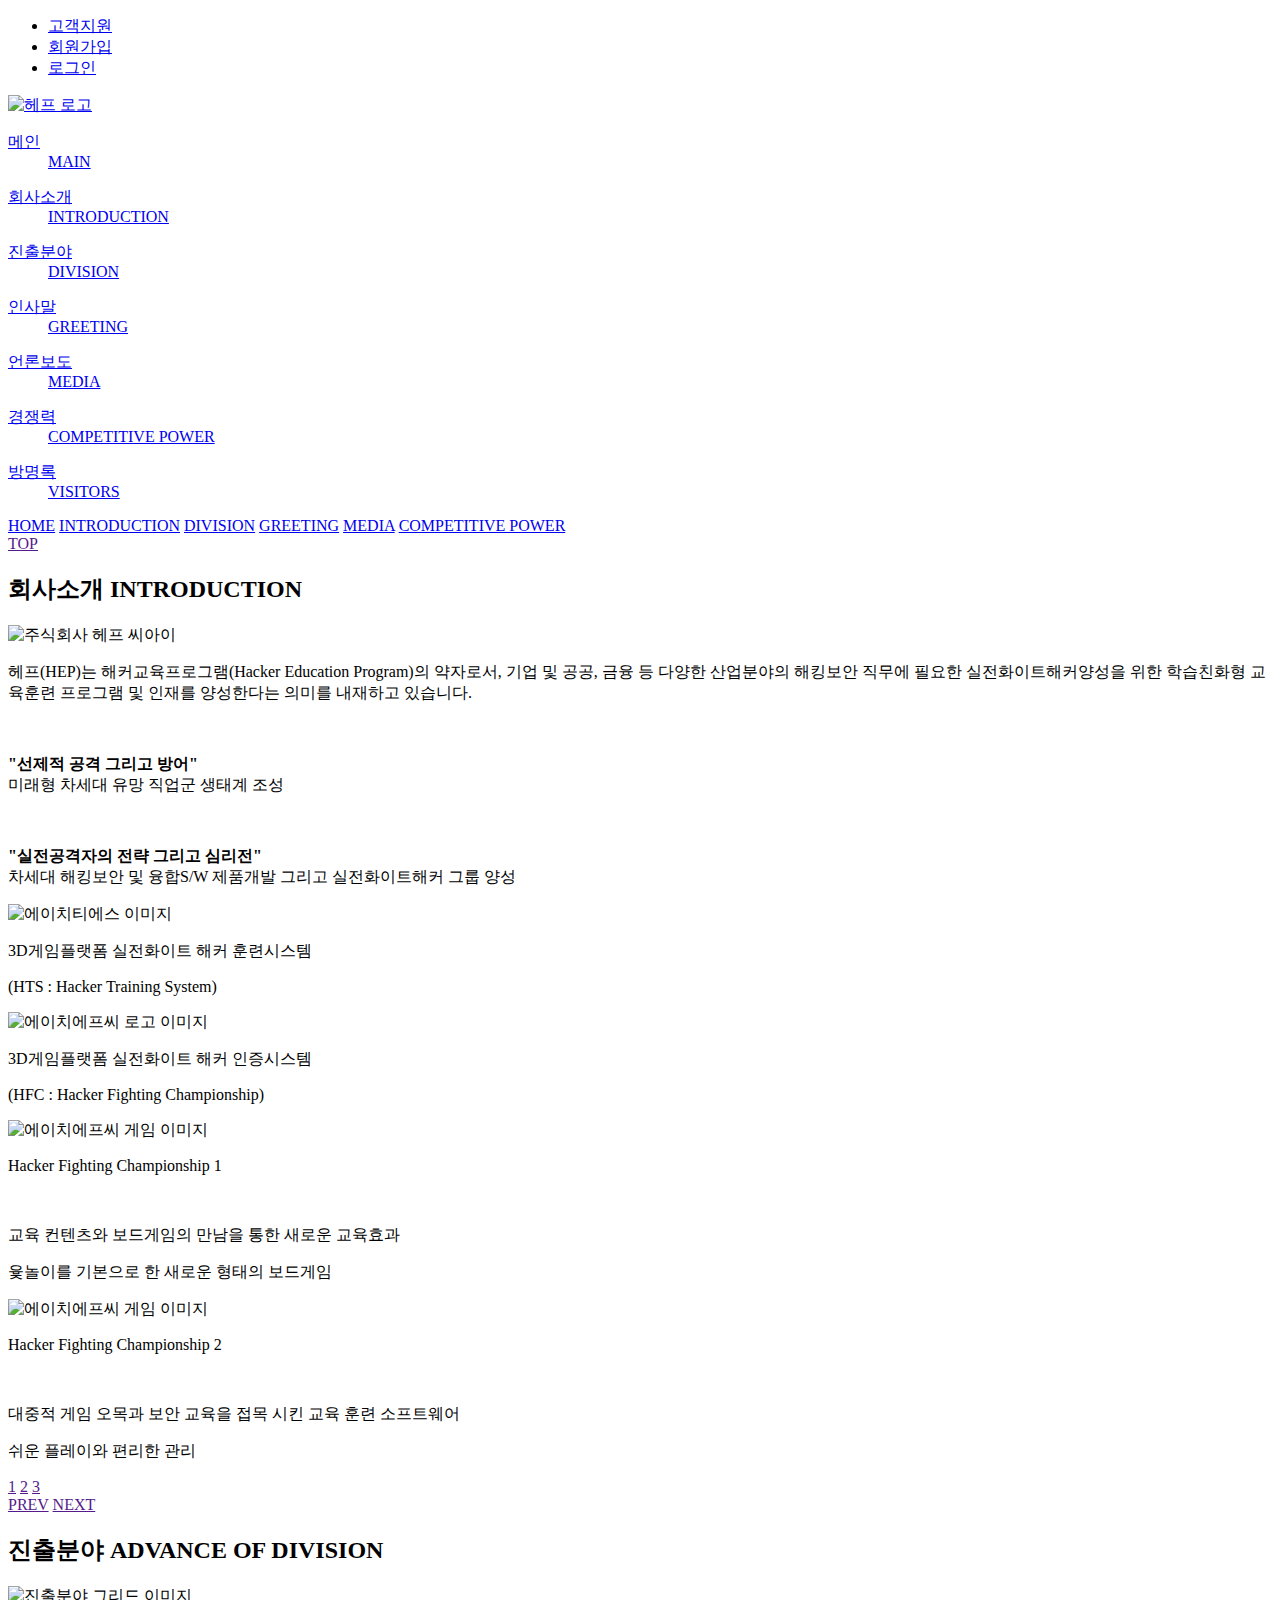
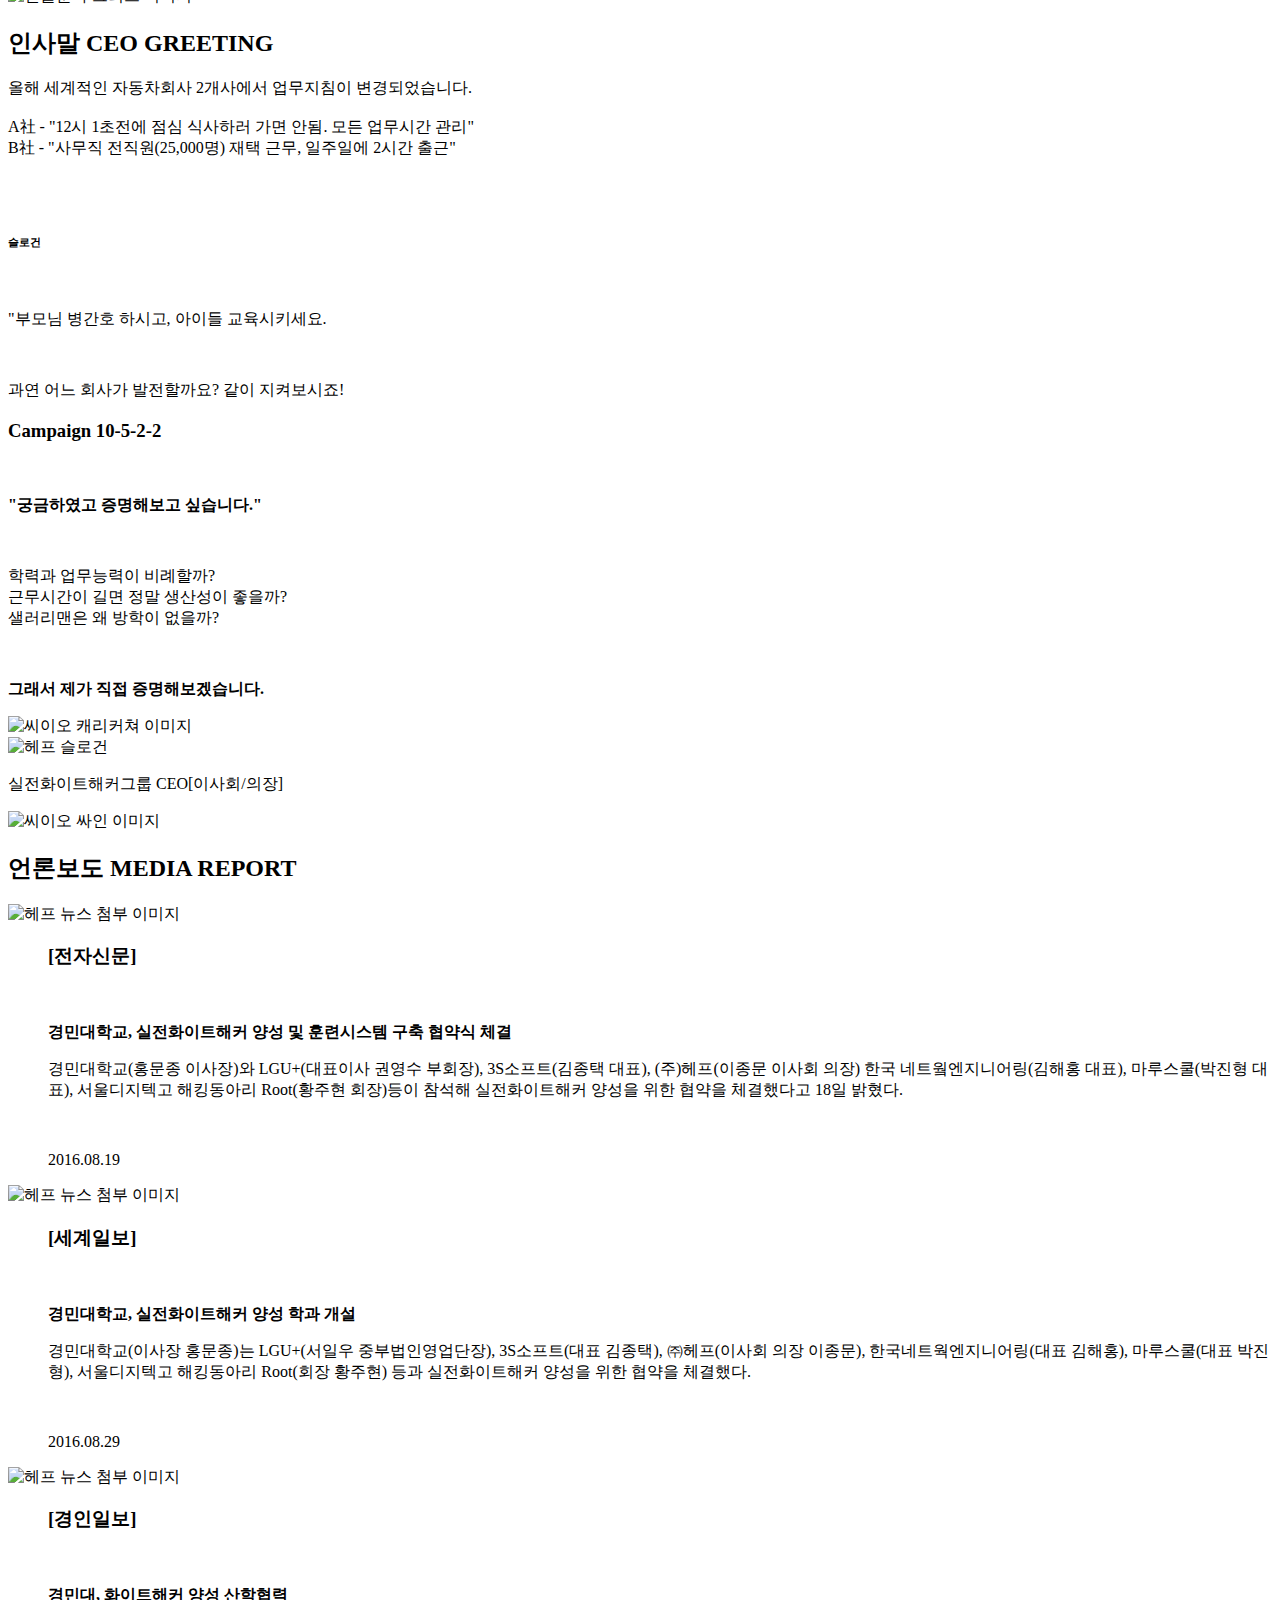
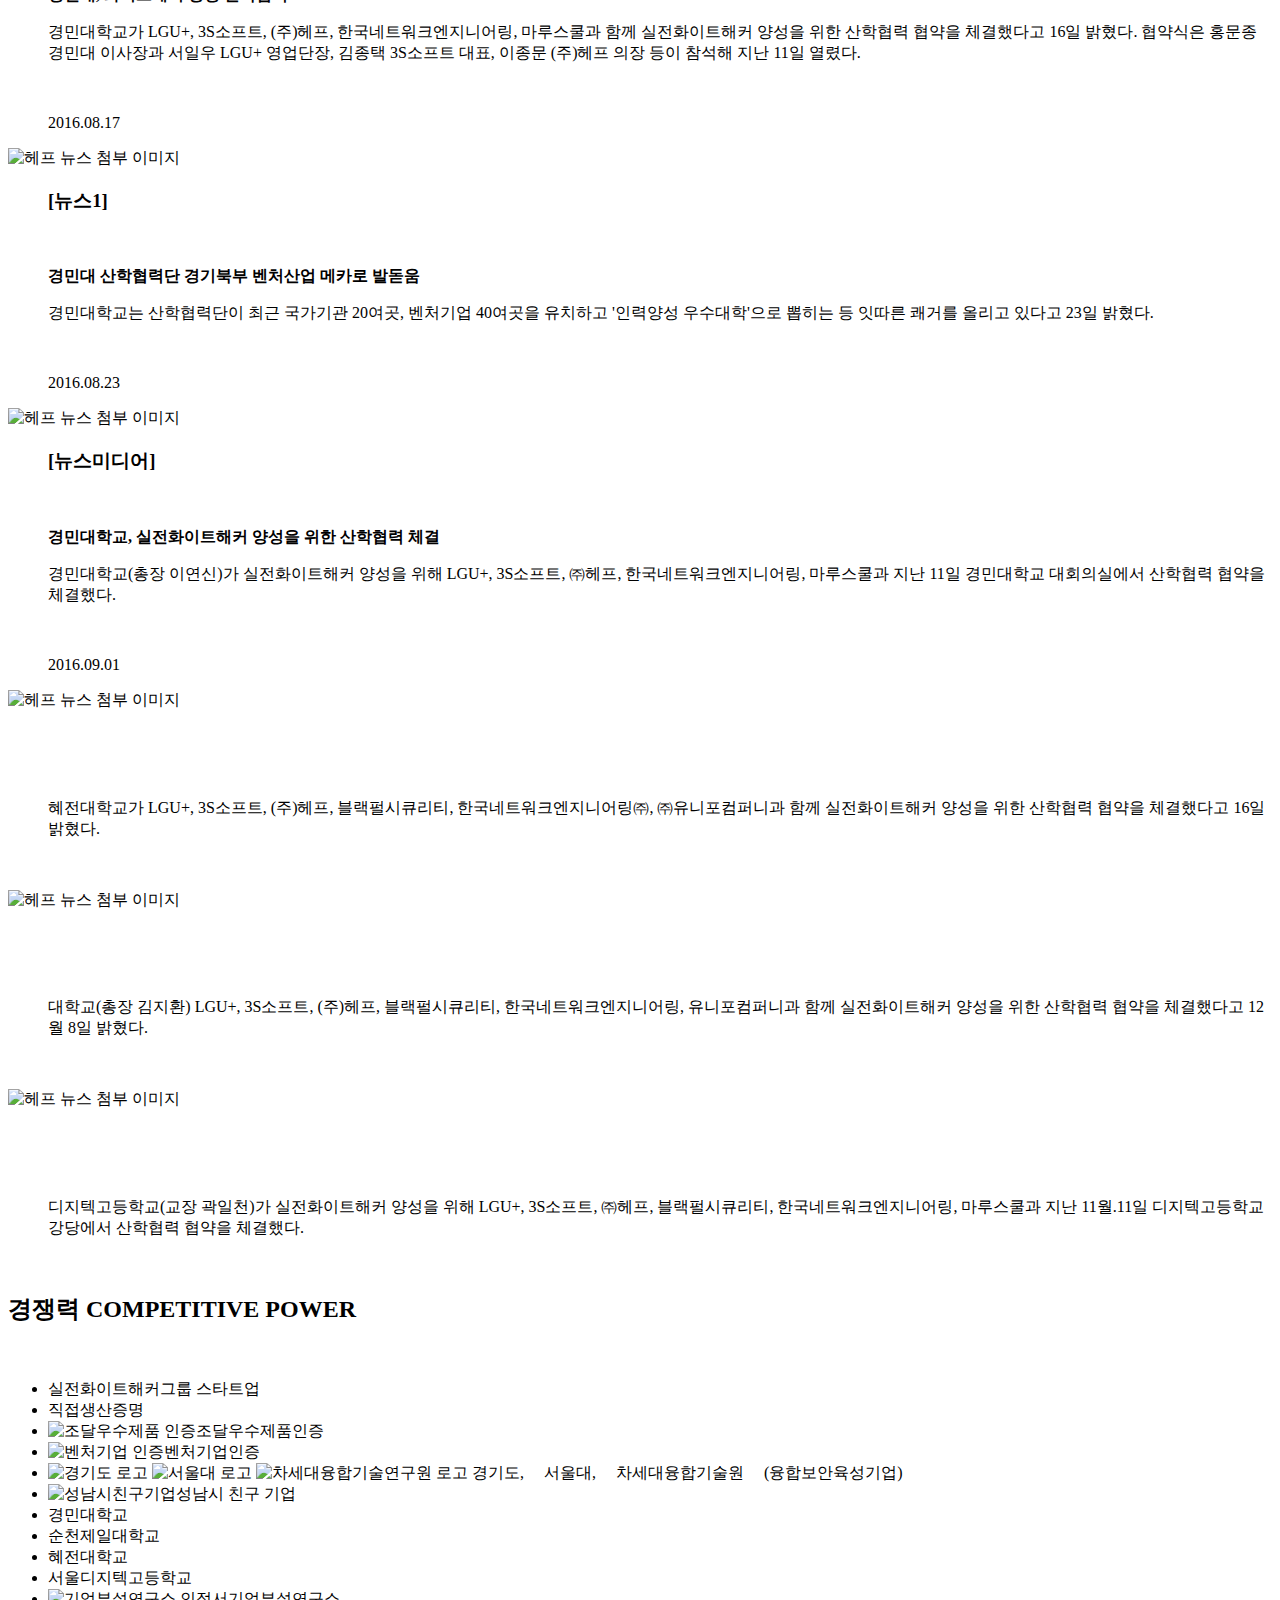
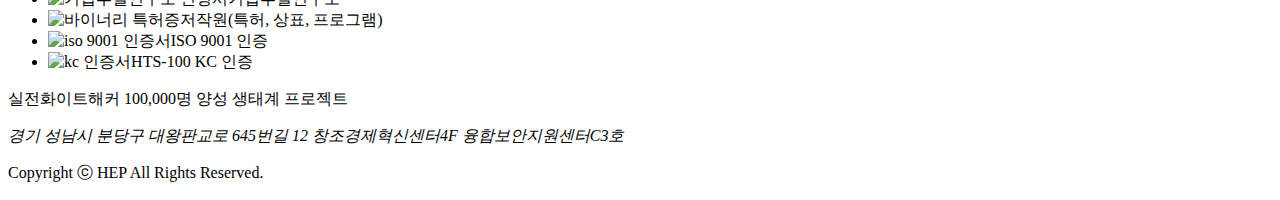
==== index.html @ 3fc322be "favicon  greatkorea->hep 수정 전체페이지에서 greatkorea -> hep 수정" ====
<!DOCTYPE html>
<html>
<head>
	<meta charset="UTF-8">
	<title>HEP</title>
	<link rel="stylesheet" href="/greatkorea_html/css/reset.css" />
	<link rel="stylesheet" href="/greatkorea_html/css/common.css" />
	<link rel="stylesheet" href="/greatkorea_html/css/index.css" />
	<link rel="shortcut icon" href="/greatkorea_html/images/hep-favicon.ico" />
	<script type="text/javascript" src="/greatkorea_html/jquery-3.1.1/jquery-3.1.1.min.js"></script>
	<script type="text/javascript" src="/greatkorea_html/jquery-migrate-1.2.1/jquery-migrate-1.2.1.min.js"></script>
	<script type="text/javascript" src="/greatkorea_html/jquery-ui/jquery-ui.min.js"></script>
	<script type="text/javascript" src="/greatkorea_html/js/index2.js"></script>
</head>
<body>
<div class="headerWrap">
	<!-- Login -->
	<div class="loginWrap">
		<div id="login">
			<ul>
				<li><a href="#">고객지원</a></li>
				<li><a href="#">회원가입</a></li>
				<li><a href="#">로그인</a></li>
			</ul>
		</div>

		<!-- //Login -->
		<!-- Navigation -->
		<div class="topNav">
			<div class="navWrap">
				<div class="header_hep_logo">
					<a href="#main01">
						<img src="/greatkorea_html/images/hep_logo_color.png" alt="헤프 로고" />
					</a>
				</div>
				<div class="navList">
					<div class="nav">
						<dl>
							<dt>
								<a href="#main01">메인</a>
							</dt>
							<dd>
								<a href="#main01">MAIN</a>
							</dd>
						</dl>
						<dl>
							<dt>
								<a href="#main02">회사소개</a>
							</dt>
							<dd>
								<a href="#main02">INTRODUCTION</a>
							</dd>
						</dl>
						<dl>
							<dt>
								<a href="#main03">진출분야</a>
							</dt>
							<dd>
								<a href="#main03">DIVISION</a>
							<dd>
						</dl>
						<dl>
							<dt>
								<a href="#main04">인사말</a>
							</dt>
							<dd>
								<a href="#main04">GREETING</a>
							</dd>
						</dl>
						<dl>
							<dt>
								<a href="#main05">언론보도</a>
							</dt>
							<dd>
								<a href="#main05">MEDIA</a>
							<dd>
						</dl>
						<dl>
							<dt>
								<a href="#main06">경쟁력</a>
							</dt>
							<dd>
								<a href="#main06">COMPETITIVE POWER</a>
							</dd>
						</dl>
						<dl>
							<dt>
								<a href="#">방명록</a>
							</dt>
							<dd>
								<a href="#">VISITORS</a>
							</dd>
						</dl>
					</div>
				</div>
			</div>
		</div>
	</div>
</div>
<!-- //Navigation -->
<!-- //Header -->

<!-- sideNav -->
<div class="sideSlide">
	<a href="#main01">HOME</a>
	<a href="#main02">INTRODUCTION</a>
	<a href="#main03">DIVISION</a>
	<a href="#main04">GREETING</a>
	<a href="#main05">MEDIA</a>
	<a href="#main06">COMPETITIVE POWER</a>
</div>
<div class="topBtn">
	<div class="topBg">
		<a href="">TOP</a>
	</div>
</div>

<!-- //sideNav -->

<!-- contents -->

<!-- main start -->
<div id="main01" class="category">
	<div id="introTitleSec">
		<div class="titleSection">
			<div id="introTitle">
				<!--<h3>GREAT KOREA</h3>-->
			</div>
		</div>
	</div>
	<div id="introConSec">
		<div id="introCon">
			<!--<h3>
				실전화이트해커 "100,000명" 양성 생태계 프로젝트<br> 대서막이 곧 시작됩니다.
			</h3>-->
		</div>
	</div>
	<!--<div id="videoWrap">
		<div id="video">
			<video id="demo01" src="/greatkorea_html/vod/Demo1.0(ipad2).mp4" type="video/mp4" style="background-color:#000;"></video>
			<button class="videoClose"><img src="/greatkorea_html/images/close.png" alt="비디오 닫기버튼" /></button>
			<div class="startVideo">
				<a href="#" class="btnPlay">Play</a>
			</div>
			<div class="stopVideo">
				<a href="#" class="btnPause">Pause</a>
				<a href="#" class="btnStop">Stop</a>
			</div>
		</div>
	</div>-->
</div>
<!-- //main -->

<!-- introduction -->
<div id="main02" class="category">
	<div id="introductionTitleSec">
		<div class="titleSection">
			<div id="introductionTitle" class="titleWrap">
				<h2>회사소개<span>	INTRODUCTION</span></h2>
				<!-- <h3>INTRODUCTION</h3> -->
			</div>
		</div>
	</div>
	<div id="introductionConSec" class="contentSection">
		<div id="introductionCon">
			<div id="hepBox">
				<div id="hepIntro" class="slider">
					<div id="hepCenter">
						<div id="hepCi">
							<img src="/greatkorea_html/images/hep_ci.png" alt="주식회사 헤프 씨아이" />
						</div>
						<div id="hepDetail">
							<div id="hepTextBox">
								<p>헤프(HEP)는 해커교육프로그램(Hacker Education Program)의 약자로서, 기업 및
									공공, 금융 등 다양한 산업분야의 해킹보안 직무에 필요한 실전화이트해커양성을 위한 학습친화형 교육훈련 프로그램 및
									인재를 양성한다는 의미를 내재하고 있습니다.</p>
								<br>
								<p>
									<b>"선제적 공격 그리고 방어"</b><br> 미래형 차세대 유망 직업군 생태계 조성
								</p>
								<br>
								<p>
									<b>"실전공격자의 전략 그리고 심리전"</b><br> 차세대 해킹보안 및 융합S/W 제품개발 그리고
									실전화이트해커 그룹 양성
								</p>
							</div>
						</div>
					</div>
				</div>
				<!--<div id="greatkoreaIntro" class="slider">
					<div id="greatkoreaCenter">
						<div id="greatkoreaCi">
							<img src="/greatkorea_html/images/great_korea_ci.png"
								 alt="그레이트 코리아 씨아이" />
						</div>
						<div id="greatkoreaDetail">
							<div id="greatkoreaTextBox">
								<p>실전화이트해커그룹 연합기업의 슬로건으로서 조직화된 블랙해커와의 사이버전을 위한 실전화이트해커그룹 명칭</p>
								<br>
								<p>세계해킹대회 대한민국 대표팀 명칭</p>
							</div>
						</div>
					</div>
				</div>-->
				<div id="introBanner" class="slider">
					<div id="bannerCenter">
						<div id="banner01">
							<div id="bannerImg01">
								<img src="/greatkorea_html/images/hts_img.jpg" alt="에이치티에스 이미지" />
							</div>
							<div id="bannerDetail01">
								<p>3D게임플랫폼 실전화이트 해커 훈련시스템</p>
								<p>(HTS : Hacker Training System)</p>
							</div>
						</div>
						<div id="banner02">
							<div id="bannerImg02">
								<img src="/greatkorea_html/images/hfc_img.jpg" alt="에이치에프씨 로고 이미지" />
							</div>
							<div id="bannerDetail02">
								<p>3D게임플랫폼 실전화이트 해커 인증시스템</p>
								<p>(HFC : Hacker Fighting Championship)</p>
							</div>
						</div>
					</div>
				</div>
				<div id="introBanner02" class="slider">
					<div id="bannerCenter02">
						<div id="hfc01">
							<div id="hfcImg01">
								<img src="/greatkorea_html/images/hfc_game_01.png" alt="에이치에프씨 게임 이미지" />
							</div>
							<div id="hfcDetail01">
								<p>Hacker Fighting Championship 1</p>
								<br>
								<p>교육 컨텐츠와 보드게임의 만남을 통한 새로운 교육효과</p>
								<p>윷놀이를 기본으로 한 새로운 형태의 보드게임</p>
							</div>
						</div>
						<div id="hfc02">
							<div id="hfcImg02">
								<img src="/greatkorea_html/images/hfc_game_02.jpg" alt="에이치에프씨 게임 이미지" />
							</div>
							<div id="hfcDetail02">
								<p>Hacker Fighting Championship 2</p>
								<br>
								<p>대중적 게임 오목과 보안 교육을 접목 시킨 교육 훈련 소프트웨어</p>
								<p>쉬운 플레이와 편리한 관리</p>
							</div>
						</div>
					</div>
				</div>
				<div id="indicator">
					<a href="" class="on">1</a> <a href="">2</a> <a href="">3</a>
				</div>
				<a href="" class="prev">PREV</a> <a href="" class="next">NEXT</a>
			</div>
		</div>
	</div>
</div>
<!-- //introduction -->
<!-- division -->

<div id="main03" class="category">
	<div id="divisionTitleSec">
		<div class="titleSection">
			<div id="divisionTitle" class="titleWrap">
				<h2>진출분야 <span>	ADVANCE OF DIVISION</span></h2>
				<!-- <h3>ADVANCE OF DIVISION</h3> -->
			</div>
		</div>
	</div>
	<div id="divisionConSec" class="contentSection">
		<div id="divisionCon" class="contentWrap">
			<div id="divisionBox">
				<div id="divisionGrid">
					<img src="/greatkorea_html/images/advance.png" alt="진출분야 그리드 이미지" />
				</div>
			</div>
		</div>
	</div>
</div>

<!-- //divsion -->
<!-- ceo greeting -->

<div id="main04" class="category">
	<div id="greetingTitleSec">
		<div class="titleSection">
			<div id="greetingTitle" class="titleWrap">
				<h2>인사말 <span>CEO GREETING</span></h2>
				<!-- <h3>CEO GREETING</h3> -->
			</div>
		</div>
	</div>
	<div id="greetingConSec" class="contentSection">
		<div id="greetingCon" class="contentWrap">
			<div id="greetingBox">
				<div id="greeting01">
					<div id="greetingArticle01">
						<p>
							올해 세계적인 자동차회사 2개사에서 업무지침이 변경되었습니다.<br> <br> A社 - "12시
							1초전에 점심 식사하러 가면 안됨. 모든 업무시간 관리"<br> B社 - "사무직 전직원(25,000명)
							재택 근무, 일주일에 2시간 출근"
						</p>
						<br> <br>
						<h6>슬로건</h6>
						<br>
						<p>"부모님 병간호 하시고, 아이들 교육시키세요.</p>
						<br>
						<p>과연 어느 회사가 발전할까요? 같이 지켜보시죠!</p>
					</div>
					<div id="greetingArticle02">
						<h3>Campaign 10-5-2-2</h3>
						<br>
						<p>
							<b>"궁금하였고 증명해보고 싶습니다."</b>
						</p>
						<br>
						<p>
							학력과 업무능력이 비례할까?<br> 근무시간이 길면 정말 생산성이 좋을까?<br> 샐러리맨은 왜
							방학이 없을까?
						</p>
						<br>
						<p>
							<b>그래서 제가 직접 증명해보겠습니다.</b>
						</p>
					</div>
				</div>
				<div id="greeting02">

					<div id="ceoCha">
						<img src="/greatkorea_html/images/ceo_cha.png" alt="씨이오 캐리커쳐 이미지" />
					</div>

					<div id="greetingArticle03">
						<div id="campaign">
							<img src="/greatkorea_html/images/hep-slogan.png" alt="헤프 슬로건" />
						</div>
						<div id="ceo">
							<p>실전화이트해커그룹 CEO[이사회/의장]</p>
							<div id="sign">
								<img src="/greatkorea_html/images/ceo_sign.png"
									 alt="씨이오 싸인 이미지" />
							</div>
						</div>
					</div>
				</div>
			</div>
		</div>
	</div>
</div>

<!-- //ceo greeting -->
<!-- media report -->

<div id="main05" class="category">
	<div id="mediaTitleSec">
		<div class="titleSection">
			<div id="mediaTitle" class="titleWrap">
				<h2>언론보도 <span>MEDIA REPORT</span></h2>
				<!-- <h3>MEDIA REPORT</h3> -->
			</div>
		</div>
	</div>
	<div id="mediaConSec" class="contentSection">
		<div id="mediaCon" class="contentWrap">
			<div id="mediaBox">
				<div id="newsContents">
					<div id="newsBox01" class="newsBox">
						<dl id="newsDetail01" class="newsDetail">
							<dt class="newsImgWrap">
								<!--<a href="http://www.etnews.com/20160819000128" target="_blank">-->
									<img class="newsImg" src="/greatkorea_html/images/jeonja-news.jpg" alt="헤프 뉴스 첨부 이미지" />
								<!--</a>-->
							</dt>
							<dd class="newsPreview">
								<h3>[전자신문]</h3>
								<br>
								<p class="articleTit">
									<b>경민대학교, 실전화이트해커 양성 및 훈련시스템 구축 협약식 체결</b>
								</p>
								<p class="articleCon">경민대학교(홍문종 이사장)와 LGU+(대표이사 권영수 부회장),
									3S소프트(김종택 대표), (주)헤프(이종문 이사회 의장) 한국 네트웤엔지니어링(김해홍 대표), 마루스쿨(박진형
									대표), 서울디지텍고 해킹동아리 Root(황주현 회장)등이 참석해 실전화이트해커 양성을 위한 협약을 체결했다고
									18일 밝혔다.
								</p>
								<br>
								<div>
									<p class="articleDate">2016.08.19</p>
									<!--<b>
										<a href="http://www.etnews.com/20160819000128" target="_blank">MORE &gt;</a>
									</b>-->
								</div>
							</dd>
						</dl>
					</div>
					<div id="newsBox02" class="newsBox">
						<dl id="newsDetail02" class="newsDetail">
							<dt class="newsImgWrap">
								<!--<a href="http://www.segye.com/content/html/2016/08/29/20160829002505.html?OutUrl=naver" target="_blank">-->
									<img class="newsImg" src="/greatkorea_html/images/segye-news.jpg" alt="헤프 뉴스 첨부 이미지" />
								<!--</a>-->
							</dt>
							<dd class="newsPreview">
								<h3>[세계일보]</h3>
								<br>
								<p class="articleTit">
									<b>경민대학교, 실전화이트해커 양성 학과 개설</b>
								</p>
								<p class="articleCon">
									경민대학교(이사장 홍문종)는 LGU+(서일우 중부법인영업단장),
									3S소프트(대표 김종택), ㈜헤프(이사회 의장 이종문), 한국네트웍엔지니어링(대표 김해홍), 마루스쿨(대표
									박진형), 서울디지텍고 해킹동아리 Root(회장 황주현) 등과 실전화이트해커 양성을 위한 협약을 체결했다.
								</p>
								<br>
								<div>
									<p class="articleDate">2016.08.29</p>
									<!--<b>
										<a href="http://www.segye.com/content/html/2016/08/29/20160829002505.html?OutUrl=naver" target="_blank">MORE &gt;</a>
									</b>-->
								</div>
							</dd>
						</dl>
					</div>
					<div id="newsBox03" class="newsBox">
						<dl id="newsDetail03" class="newsDetail">
							<dt class="newsImgWrap">
								<!--<a href="http://www.kyeongin.com/main/view.php?key=20160816010004789" target="_blank">-->
									<img class="newsImg" src="/greatkorea_html/images/kyeongin-news.jpg" alt="헤프 뉴스 첨부 이미지" />
								<!--</a>-->
							</dt>
							<dd class="newsPreview">
								<h3>[경인일보]</h3>
								<br>
								<p class="articleTit">
									<b>
										경민대, 화이트해커 양성 산학협력
									</b>
								</p>
								<p class="articleCon">
									경민대학교가 LGU+, 3S소프트, (주)헤프,
									한국네트워크엔지니어링, 마루스쿨과 함께 실전화이트해커 양성을 위한 산학협력 협약을 체결했다고 16일 밝혔다.
									협약식은 홍문종 경민대 이사장과 서일우 LGU+ 영업단장, 김종택 3S소프트 대표, 이종문 (주)헤프 의장 등이
									참석해 지난 11일 열렸다.
								</p>
								<br>
								<div>
									<p class="articleDate">2016.08.17</p>
									<!--<b>
										<a href="http://www.kyeongin.com/main/view.php?key=20160816010004789" target="_blank">MORE &gt;</a>
									</b>-->
								</div>
							</dd>
						</dl>
					</div>
					<div id="newsBox04" class="newsBox">
						<dl id="newsDetail04" class="newsDetail">
							<dt class="newsImgWrap">
								<!--<a href="http://www.kyeongin.com/main/view.php?key=20160816010004789" target="_blank">-->
									<img class="newsImg" src="/greatkorea_html/images/news1-	news.jpg" alt="헤프 뉴스 첨부 이미지" />
								<!--</a>-->
							</dt>
							<dd class="newsPreview">
								<h3>[뉴스1]</h3>
								<br>
								<p class="articleTit">
									<b>
											경민대 산학협력단 경기북부 벤처산업 메카로 발돋움
									</b>
								</p>
								<p class="articleCon">
									경민대학교는 산학협력단이 최근 국가기관 20여곳, 벤처기업 40여곳을 유치하고 '인력양성 우수대학'으로 뽑히는 등
									잇따른 쾌거를 올리고 있다고 23일 밝혔다.
								</p>
								<br>
								<div>
									<p class="articleDate">2016.08.23</p>
									<!--<b>
										<a href="http://news1.kr/articles/?2754259" target="_blank">MORE &gt;</a>
									</b>-->
								</div>
							</dd>
						</dl>
					</div>
					<div id="newsBox05" class="newsBox">
						<dl id="newsDetail05" class="newsDetail">
							<dt class="newsImgWrap">
								<!--<a href="http://www.kyeongin.com/main/view.php?key=20160816010004789" target="_blank">-->
									<img class="newsImg" src="/greatkorea_html/images/newsmedia-news.jpg" alt="헤프 뉴스 첨부 이미지" />
								<!--</a>-->
							</dt>
							<dd class="newsPreview">
								<h3>[뉴스미디어]</h3>
								<br>
								<p class="articleTit">
									<b>
										경민대학교, 실전화이트해커 양성을 위한 산학협력 체결
									</b>
								</p>
								<p class="articleCon">
									경민대학교(총장 이연신)가 실전화이트해커 양성을 위해
									LGU+, 3S소프트, ㈜헤프, 한국네트워크엔지니어링, 마루스쿨과 지난 11일 경민대학교 대회의실에서 산학협력 협약을 체결했다.
								</p>
								<br>
								<div>
									<p class="articleDate">2016.09.01</p>
									<!--<b>
										<a href="http://www.1010news.net/news/article.html?no=457" target="_blank">MORE &gt;</a>
									</b>-->
								</div>
							</dd>
						</dl>
					</div>
					<div id="newsBox06" class="newsBox">
						<dl id="newsDetail06" class="newsDetail">
							<dt class="newsImgWrap">
								<!--<a href="">-->
									<img class="newsImg" src="/greatkorea_html/images/news01.jpg" alt="헤프 뉴스 첨부 이미지" />
								<!--</a>-->
							</dt>
							<dd class="newsPreview">
								<h3></h3>
								<br>
								<p class="articleTit">
									<b>
										<a href=""></a>
									</b>
								</p>
								<br>
								<p class="articleCon">
									혜전대학교가 LGU+, 3S소프트, (주)헤프, 블랙펄시큐리티, 한국네트워크엔지니어링㈜,
									㈜유니포컴퍼니과 함께 실전화이트해커 양성을 위한 산학협력 협약을 체결했다고 16일 밝혔다.
								</p>
								<br>
								<div>
									<p class="articleDate"></p>
									<!--<b>
										<a href=""></a>
									</b>-->
								</div>
							</dd>
						</dl>
					</div>
					<div id="newsBox07" class="newsBox">
						<dl id="newsDetail07" class="newsDetail">
							<dt class="newsImgWrap">
								<!--<a href="" >-->
									<img class="newsImg" src="/greatkorea_html/images/news02.jpg" alt="헤프 뉴스 첨부 이미지" />
								<!--</a>-->
							</dt>
							<dd class="newsPreview">
								<h3></h3>
								<br>
								<p class="articleTit">
									<b>
										<a href=""></a>
									</b>
								</p>
								<br>
								<p class="articleCon">
									대학교(총장 김지환) LGU+, 3S소프트, (주)헤프, 블랙펄시큐리티, 한국네트워크엔지니어링,
									유니포컴퍼니과 함께 실전화이트해커 양성을 위한 산학협력 협약을 체결했다고 12월 8일 밝혔다.
								</p>
								<br>
								<div>
									<p class="articleDate"></p>
									<b>
										<a href=""></a>
									</b>
								</div>
							</dd>
						</dl>
					</div>
					<div id="newsBox08" class="newsBox">
						<dl id="newsDetail08" class="newsDetail">
							<dt class="newsImgWrap">
								<!--<a href="">-->
									<img class="newsImg" src="/greatkorea_html/images/news03.jpg" alt="헤프 뉴스 첨부 이미지" />
								<!--</a>-->
							</dt>
							<dd class="newsPreview">
								<h3></h3>
								<br>
								<p class="articleTit">
									<b>
										<a href=""></a>
									</b>
								</p>
								<br>
								<p class="articleCon">
									디지텍고등학교(교장 곽일천)가 실전화이트해커 양성을 위해 LGU+, 3S소프트, ㈜헤프, 블랙펄시큐리티, 한국네트워크엔지니어링,
									마루스쿨과 지난 11월.11일 디지텍고등학교 강당에서 산학협력 협약을 체결했다.
								</p>
								<br>
								<div>
									<p class="articleDate"></p>
									<b>
										<a href=""></a>
									</b>
								</div>
							</dd>
						</dl>
					</div>
				</div>
			</div>
		</div>
	</div>
</div>

<!-- //media report -->

<!-- partner -->
<div id="main06" class="category">

	<div id="partnerTitleSec">
		<div class="titleSection">
			<div id="partnerTitle" class="titleWrap">
				<h2>경쟁력 <span>COMPETITIVE POWER</span></h2>
				<!-- <h3>GLOBAL BUSINESS PARTNERS</h3> -->
			</div>
		</div>
	</div>

	<div class="partner_div">
		<p class="hep_logo">
			<img src="/greatkorea_html/images/hep_logo.png" alt="" />
		</p>
		<ul>
			<li>실전화이트해커그룹 스타트업</li>
			<li>직접생산증명</li>
			<li>
				<img class="certificateImg" src="/greatkorea_html/images/p-logo.png" alt="조달우수제품 인증">조달우수제품인증
			</li>
			<li>
				<img class="certificateImg" src="/greatkorea_html/images/venture-certificate.png" alt="벤처기업 인증">벤처기업인증
			</li>
			<li>
				<img class="certificateImg" src="/greatkorea_html/images/kk-logo.png" alt="경기도 로고">
				<img class="certificateImg" src="/greatkorea_html/images/seoulUniv-logo.png" alt="서울대 로고">
				<img class="certificateImg" src="/greatkorea_html/images/aict-logo.png" alt="차세대융합기술연구원 로고">
				경기도, &emsp;서울대, &emsp;차세대융합기술원 &emsp;(융합보안육성기업)
			</li>
			<li>
				<img class="certificateImg" src="/greatkorea_html/images/snip-logo.png" alt="성남시친구기업">성남시 친구 기업
			</li>
			<li>
				<img class="enterpriseLogo" src="/greatkorea_html/images/kyeongmin-ci.png" alt="">경민대학교
			</li>
			<li>
				<img class="enterpriseLogo" src="/greatkorea_html/images/suncheon-ci.png" alt="">순천제일대학교
			</li>
			<li>
				<img class="enterpriseLogo" src="/greatkorea_html/images/hyejeon-ci.png" alt="">혜전대학교
			</li>
			<li>
				<img class="enterpriseLogo" src="/greatkorea_html/images/sdhs-ci.png" alt="">서울디지텍고등학교
			</li>
			<li>
				<img class="certificateImg" src="/greatkorea_html/images/koita-certificate.png" alt="기업부설연구소 인정서">기업부설연구소
			</li>
			<li>
				<img class="certificateImg" src="/greatkorea_html/images/binary-certificate.png" alt="바이너리 특허증">저작원(특허, 상표, 프로그램)
			</li>
			<li>
				<img class="certificateImg" src="/greatkorea_html/images/iso9001-certificate.png" alt="iso 9001 인증서">ISO 9001 인증
			</li>
			<li>
				<img class="certificateImg" src="/greatkorea_html/images/kc-certificate.png" alt="kc 인증서">HTS-100 KC 인증
			</li>

			<!--<li>
					<a href="#">
						<img src="/greatkorea_html/images/partner04.png" alt="" />
					</a>
				</li>-->
		</ul>
	</div>

</div>
<!-- //partner -->

<!-- //contents -->

<!-- footer -->
<div id="footer">
	<div class="footer_inner">
		<p>실전화이트해커 100,000명 양성 생태계 프로젝트</p>
		<address>경기 성남시 분당구 대왕판교로 645번길 12 창조경제혁신센터4F 융합보안지원센터C3호</address>
		<p>Copyright ⓒ HEP All Rights Reserved.</p>
	</div>
</div>
<!-- //footer  -->
</body>
</html>
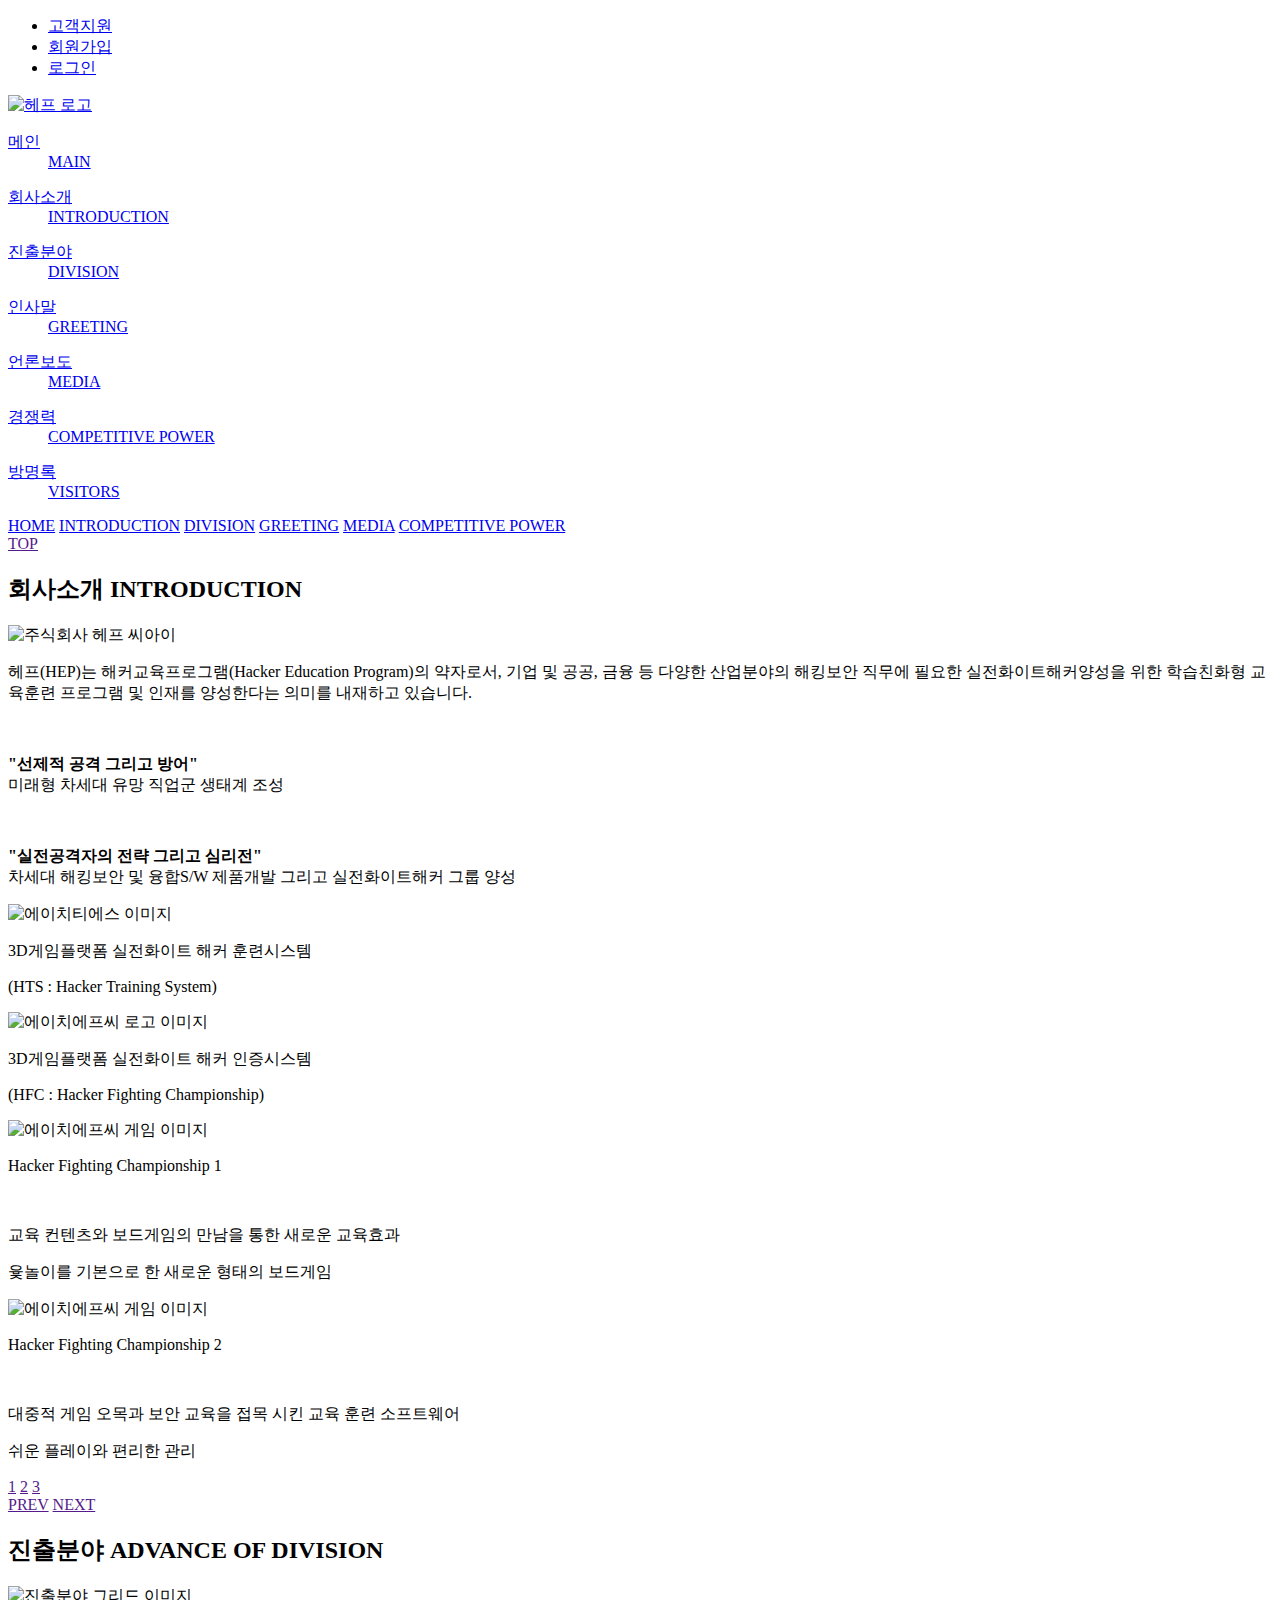
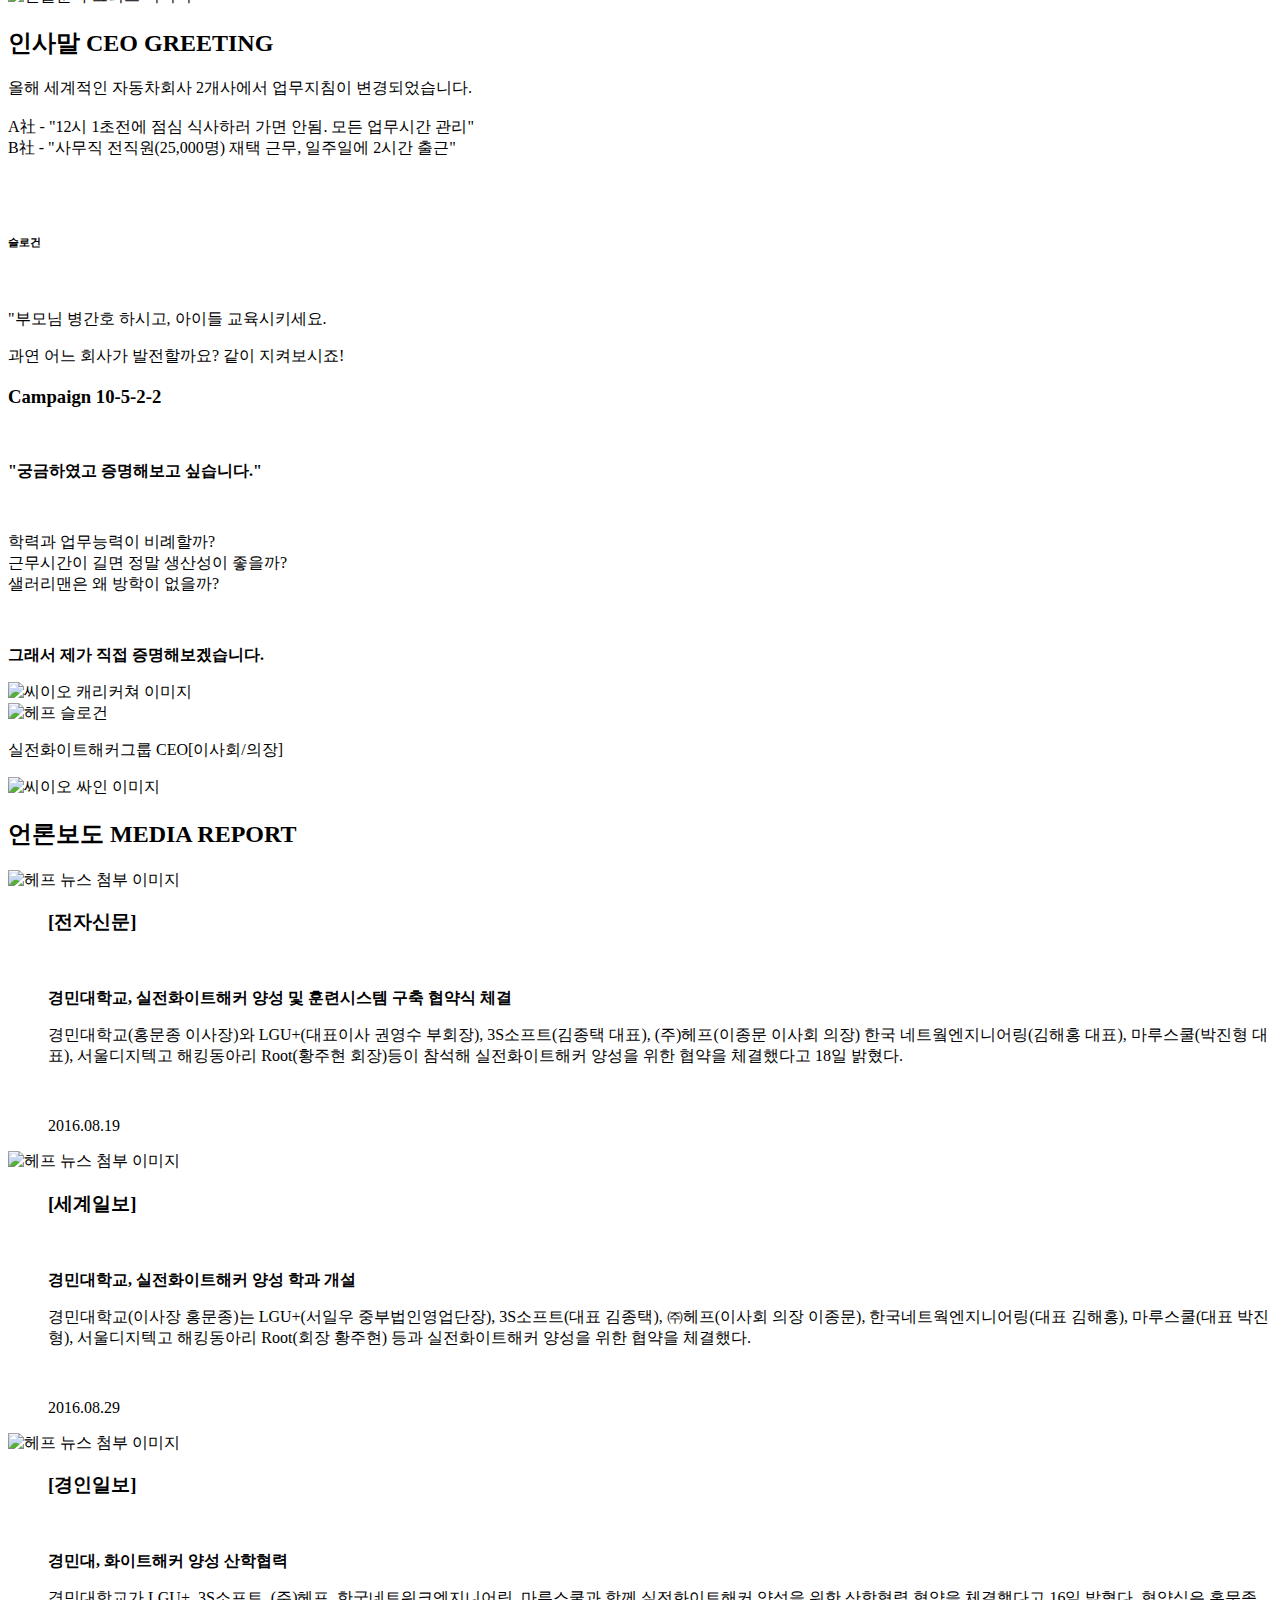
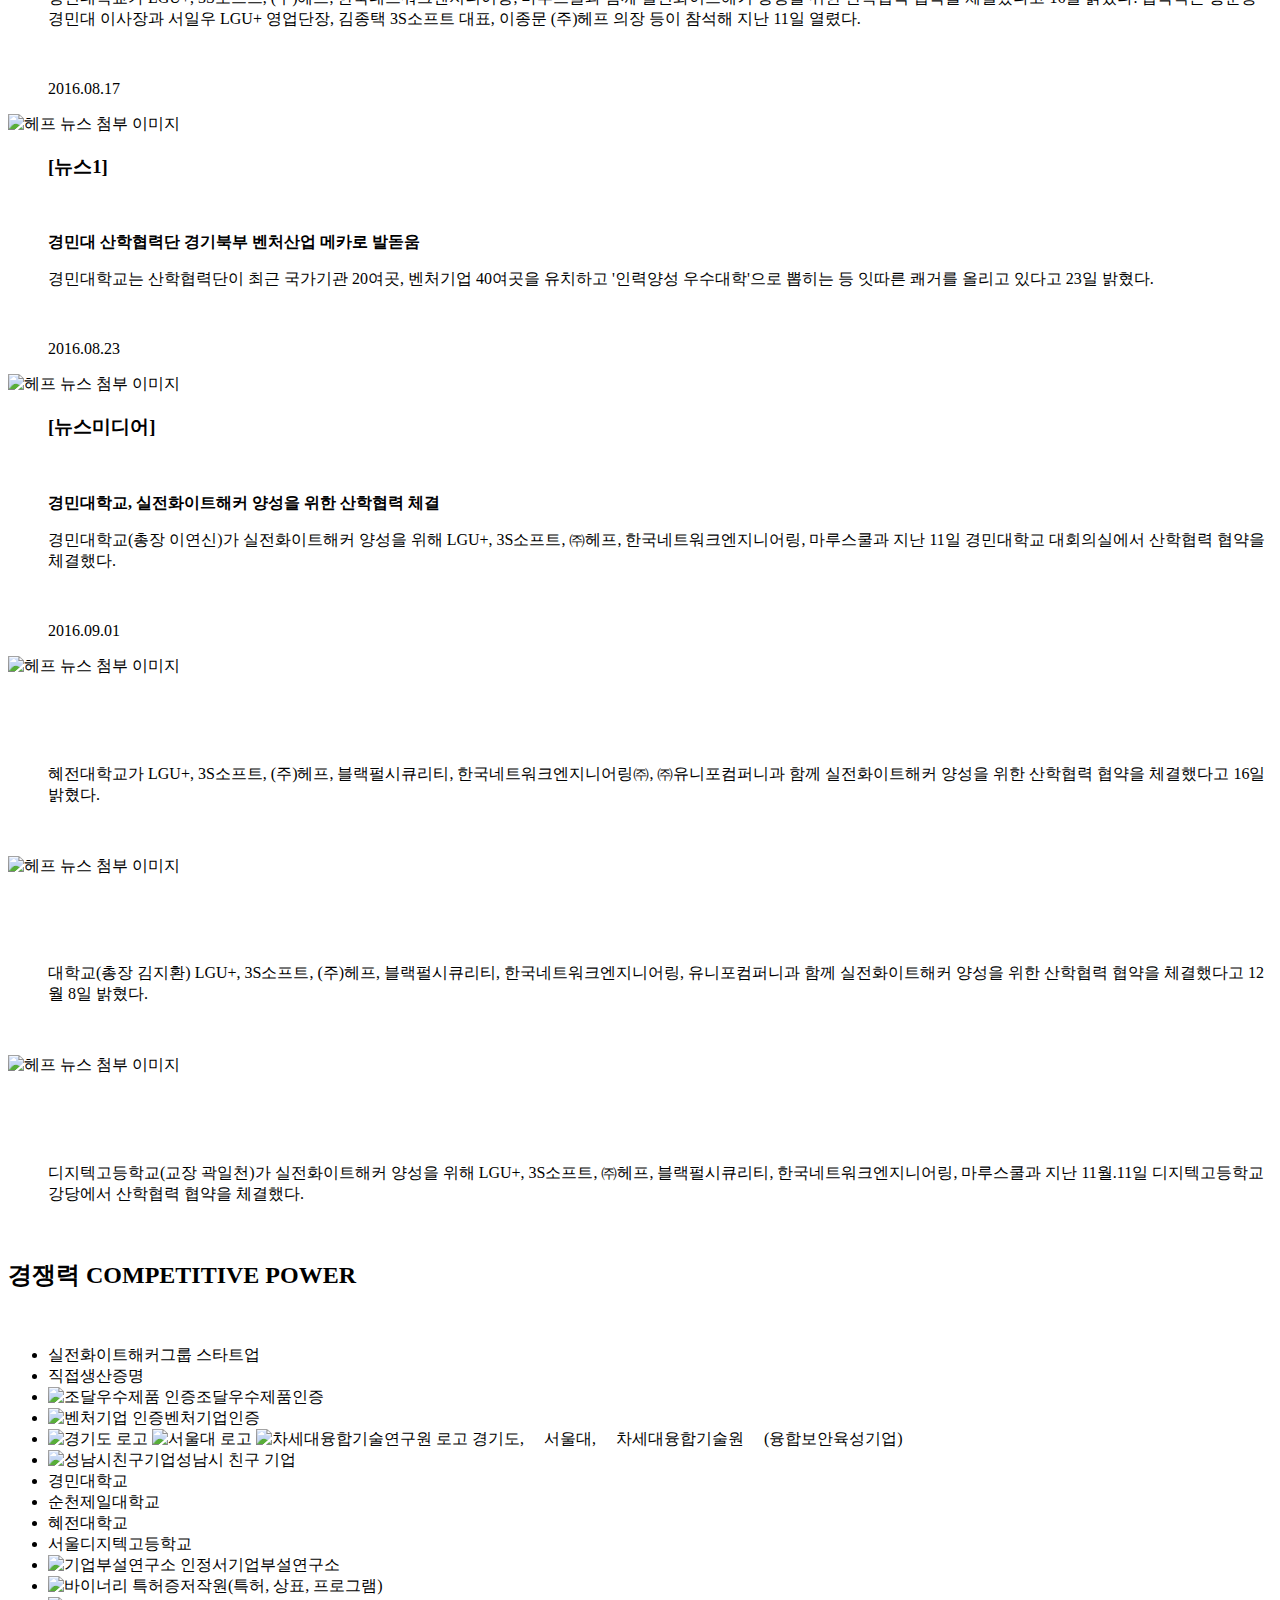
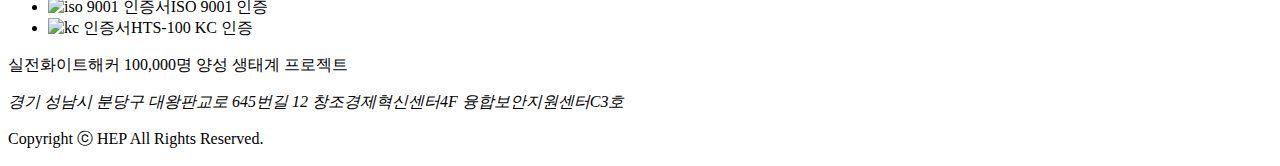
==== commit 87e5ea08: "1024 * 768 사이즈에 맞춰 전반적인 사이즈 수정" ====
--- a/index.html
+++ b/index.html
@@ -16,12 +16,14 @@
 <div class="headerWrap">
 	<!-- Login -->
 	<div class="loginWrap">
-		<div id="login">
-			<ul>
-				<li><a href="#">고객지원</a></li>
-				<li><a href="#">회원가입</a></li>
-				<li><a href="#">로그인</a></li>
-			</ul>
+		<div class="loginBox">
+			<div id="login">
+				<ul>
+					<li><a href="#">고객지원</a></li>
+					<li><a href="#">회원가입</a></li>
+					<li><a href="#">로그인</a></li>
+				</ul>
+			</div>
 		</div>
 
 		<!-- //Login -->
@@ -307,7 +309,6 @@
 						<h6>슬로건</h6>
 						<br>
 						<p>"부모님 병간호 하시고, 아이들 교육시키세요.</p>
-						<br>
 						<p>과연 어느 회사가 발전할까요? 같이 지켜보시죠!</p>
 					</div>
 					<div id="greetingArticle02">
@@ -371,7 +372,7 @@
 						<dl id="newsDetail01" class="newsDetail">
 							<dt class="newsImgWrap">
 								<!--<a href="http://www.etnews.com/20160819000128" target="_blank">-->
-									<img class="newsImg" src="/greatkorea_html/images/jeonja-news.jpg" alt="헤프 뉴스 첨부 이미지" />
+								<img class="newsImg" src="/greatkorea_html/images/jeonja-news.jpg" alt="헤프 뉴스 첨부 이미지" />
 								<!--</a>-->
 							</dt>
 							<dd class="newsPreview">
@@ -399,7 +400,7 @@
 						<dl id="newsDetail02" class="newsDetail">
 							<dt class="newsImgWrap">
 								<!--<a href="http://www.segye.com/content/html/2016/08/29/20160829002505.html?OutUrl=naver" target="_blank">-->
-									<img class="newsImg" src="/greatkorea_html/images/segye-news.jpg" alt="헤프 뉴스 첨부 이미지" />
+								<img class="newsImg" src="/greatkorea_html/images/segye-news.jpg" alt="헤프 뉴스 첨부 이미지" />
 								<!--</a>-->
 							</dt>
 							<dd class="newsPreview">
@@ -427,7 +428,7 @@
 						<dl id="newsDetail03" class="newsDetail">
 							<dt class="newsImgWrap">
 								<!--<a href="http://www.kyeongin.com/main/view.php?key=20160816010004789" target="_blank">-->
-									<img class="newsImg" src="/greatkorea_html/images/kyeongin-news.jpg" alt="헤프 뉴스 첨부 이미지" />
+								<img class="newsImg" src="/greatkorea_html/images/kyeongin-news.jpg" alt="헤프 뉴스 첨부 이미지" />
 								<!--</a>-->
 							</dt>
 							<dd class="newsPreview">
@@ -458,7 +459,7 @@
 						<dl id="newsDetail04" class="newsDetail">
 							<dt class="newsImgWrap">
 								<!--<a href="http://www.kyeongin.com/main/view.php?key=20160816010004789" target="_blank">-->
-									<img class="newsImg" src="/greatkorea_html/images/news1-	news.jpg" alt="헤프 뉴스 첨부 이미지" />
+								<img class="newsImg" src="/greatkorea_html/images/news1-	news.jpg" alt="헤프 뉴스 첨부 이미지" />
 								<!--</a>-->
 							</dt>
 							<dd class="newsPreview">
@@ -466,7 +467,7 @@
 								<br>
 								<p class="articleTit">
 									<b>
-											경민대 산학협력단 경기북부 벤처산업 메카로 발돋움
+										경민대 산학협력단 경기북부 벤처산업 메카로 발돋움
 									</b>
 								</p>
 								<p class="articleCon">
@@ -487,7 +488,7 @@
 						<dl id="newsDetail05" class="newsDetail">
 							<dt class="newsImgWrap">
 								<!--<a href="http://www.kyeongin.com/main/view.php?key=20160816010004789" target="_blank">-->
-									<img class="newsImg" src="/greatkorea_html/images/newsmedia-news.jpg" alt="헤프 뉴스 첨부 이미지" />
+								<img class="newsImg" src="/greatkorea_html/images/newsmedia-news.jpg" alt="헤프 뉴스 첨부 이미지" />
 								<!--</a>-->
 							</dt>
 							<dd class="newsPreview">
@@ -516,7 +517,7 @@
 						<dl id="newsDetail06" class="newsDetail">
 							<dt class="newsImgWrap">
 								<!--<a href="">-->
-									<img class="newsImg" src="/greatkorea_html/images/news01.jpg" alt="헤프 뉴스 첨부 이미지" />
+								<img class="newsImg" src="/greatkorea_html/images/news01.jpg" alt="헤프 뉴스 첨부 이미지" />
 								<!--</a>-->
 							</dt>
 							<dd class="newsPreview">
@@ -546,7 +547,7 @@
 						<dl id="newsDetail07" class="newsDetail">
 							<dt class="newsImgWrap">
 								<!--<a href="" >-->
-									<img class="newsImg" src="/greatkorea_html/images/news02.jpg" alt="헤프 뉴스 첨부 이미지" />
+								<img class="newsImg" src="/greatkorea_html/images/news02.jpg" alt="헤프 뉴스 첨부 이미지" />
 								<!--</a>-->
 							</dt>
 							<dd class="newsPreview">
@@ -576,7 +577,7 @@
 						<dl id="newsDetail08" class="newsDetail">
 							<dt class="newsImgWrap">
 								<!--<a href="">-->
-									<img class="newsImg" src="/greatkorea_html/images/news03.jpg" alt="헤프 뉴스 첨부 이미지" />
+								<img class="newsImg" src="/greatkorea_html/images/news03.jpg" alt="헤프 뉴스 첨부 이미지" />
 								<!--</a>-->
 							</dt>
 							<dd class="newsPreview">
